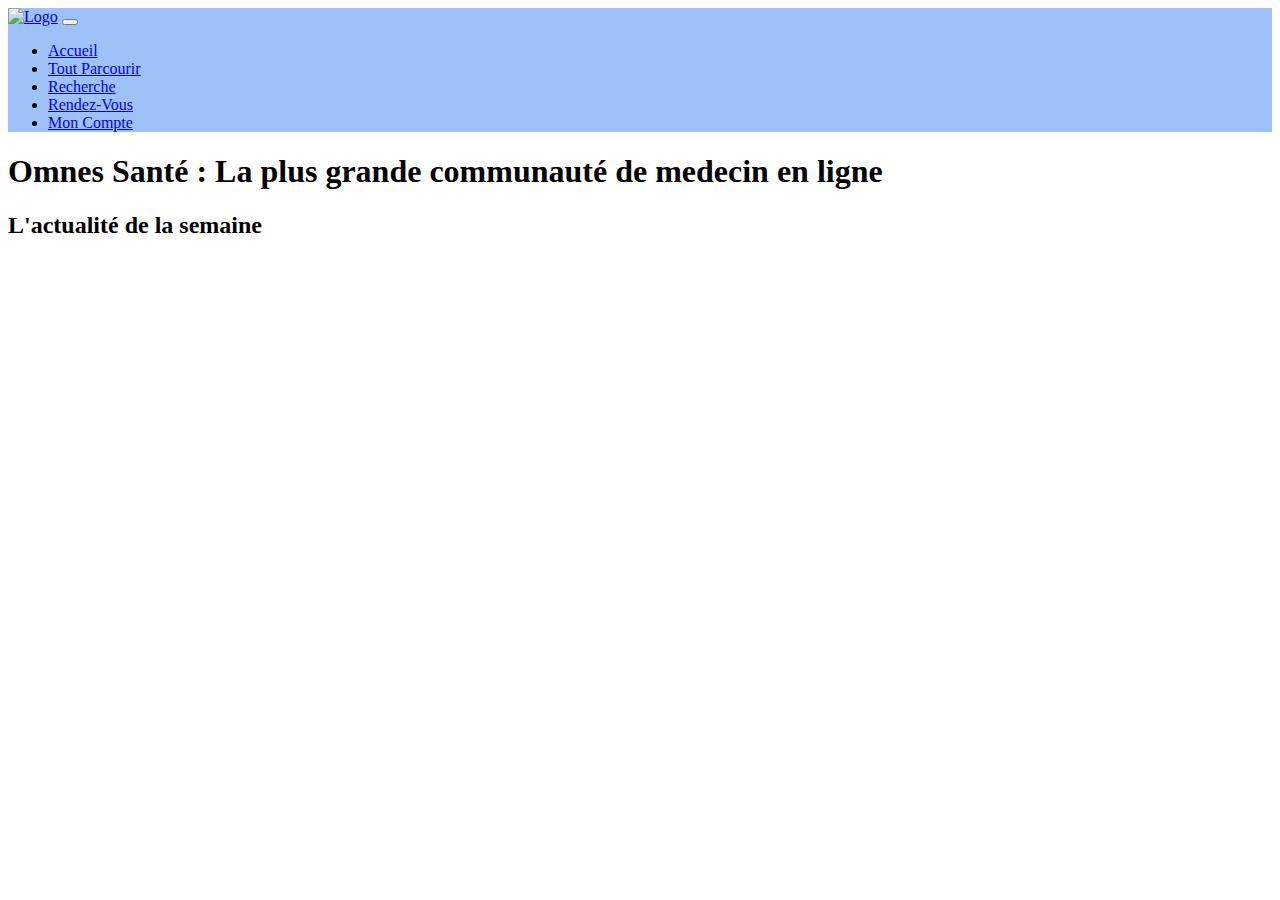
==== acceuil.html @ 4ddc8d28 "rework BDD, ajout brouillon form connexion,profil,accueil" ====
<!doctype html>
  <html lang="fr">
    <head>
      <!-- Required meta tags -->
      <meta charset="utf-8">
      <meta name="viewport" content="width=device-width, initial-scale=1">
      <meta name="description" content="Site de medecin en ligne">


      <!-- Bootstrap CSS -->
      <link href="https://cdn.jsdelivr.net/npm/bootstrap@5.1.3/dist/css/bootstrap.min.css" rel="stylesheet" integrity="sha384-1BmE4kWBq78iYhFldvKuhfTAU6auU8tT94WrHftjDbrCEXSU1oBoqyl2QvZ6jIW3" crossorigin="anonymous">

      <link rel="stylesheet" href="accueil.css">

      <link rel="short cut icon" href="">



      <title>Omnes Santé</title>
    </head>
    <body id = "haut">


      <!-----------*******NAV BAR*******--------->
      <nav class="navbar navbar-expand-lg navbar-light bg-light">
      <div class="container-fluid">
        <a class="navbar-brand" href="#haut"><img src="image/logo.png" alt="Logo"></a>
    <button class="navbar-toggler" type="button" data-bs-toggle="collapse" data-bs-target="#navbarSupportedContent" aria-controls="navbarSupportedContent" aria-expanded="false" aria-label="Toggle navigation">
      <span class="navbar-toggler-icon"></span>
    </button>
    <div class="collapse navbar-collapse" id="navbarSupportedContent">
      <ul class="navbar-nav mr-auto ">
        
        <li class="nav-item">
          <a class="nav-link" href="#">Accueil</a>
        </li>
        <li class="nav-item">
          <a class="nav-link" href="#">Tout Parcourir</a>
        </li>
        <li class="nav-item">
          <a class="nav-link" href="#">Recherche</a>
        </li>
        <li class="nav-item">
          <a class="nav-link" href="#">Rendez-Vous</a>
        </li>
        <li class="nav-item">
          <a class="nav-link" href="#">Mon Compte</a>
        </li>
    </div>
  </div>
</nav>

<!-----------*******HEADER*******--------->
<header class="container-fluid" >
  <div class="row">
<!-----------*******1ère COl*******--------->
    <div class="col-12 col-md-12" >
      <h1>Omnes Santé : La plus grande communauté de medecin en ligne</h1>

      </div>
<!-----------*******2eme COl*******--------->
     <div class="col-12 col-md-12" >
       <h2>L'actualité de la semaine</h2>
     </div>
</header>
     

      <!-- Optional JavaScript; choose one of the two! -->

      <!-- Option 1: Bootstrap Bundle with Popper -->
      <script src="https://cdn.jsdelivr.net/npm/bootstrap@5.1.3/dist/js/bootstrap.bundle.min.js" integrity="sha384-ka7Sk0Gln4gmtz2MlQnikT1wXgYsOg+OMhuP+IlRH9sENBO0LRn5q+8nbTov4+1p" crossorigin="anonymous"></script>

      <!-- Option 2: Separate Popper and Bootstrap JS -->
      <!--
      <script src="https://cdn.jsdelivr.net/npm/@popperjs/core@2.10.2/dist/umd/popper.min.js" integrity="sha384-7+zCNj/IqJ95wo16oMtfsKbZ9ccEh31eOz1HGyDuCQ6wgnyJNSYdrPa03rtR1zdB" crossorigin="anonymous"></script>
      <script src="https://cdn.jsdelivr.net/npm/bootstrap@5.1.3/dist/js/bootstrap.min.js" integrity="sha384-QJHtvGhmr9XOIpI6YVutG+2QOK9T+ZnN4kzFN1RtK3zEFEIsxhlmWl5/YESvpZ13" crossorigin="anonymous"></script>
      -->
    </body>
  </html>
---- accueil.css ----
.navbar-brand img {
  max-height: 45px;
}

.bg-light {
  background-color: #9ec2f8 !important;
}
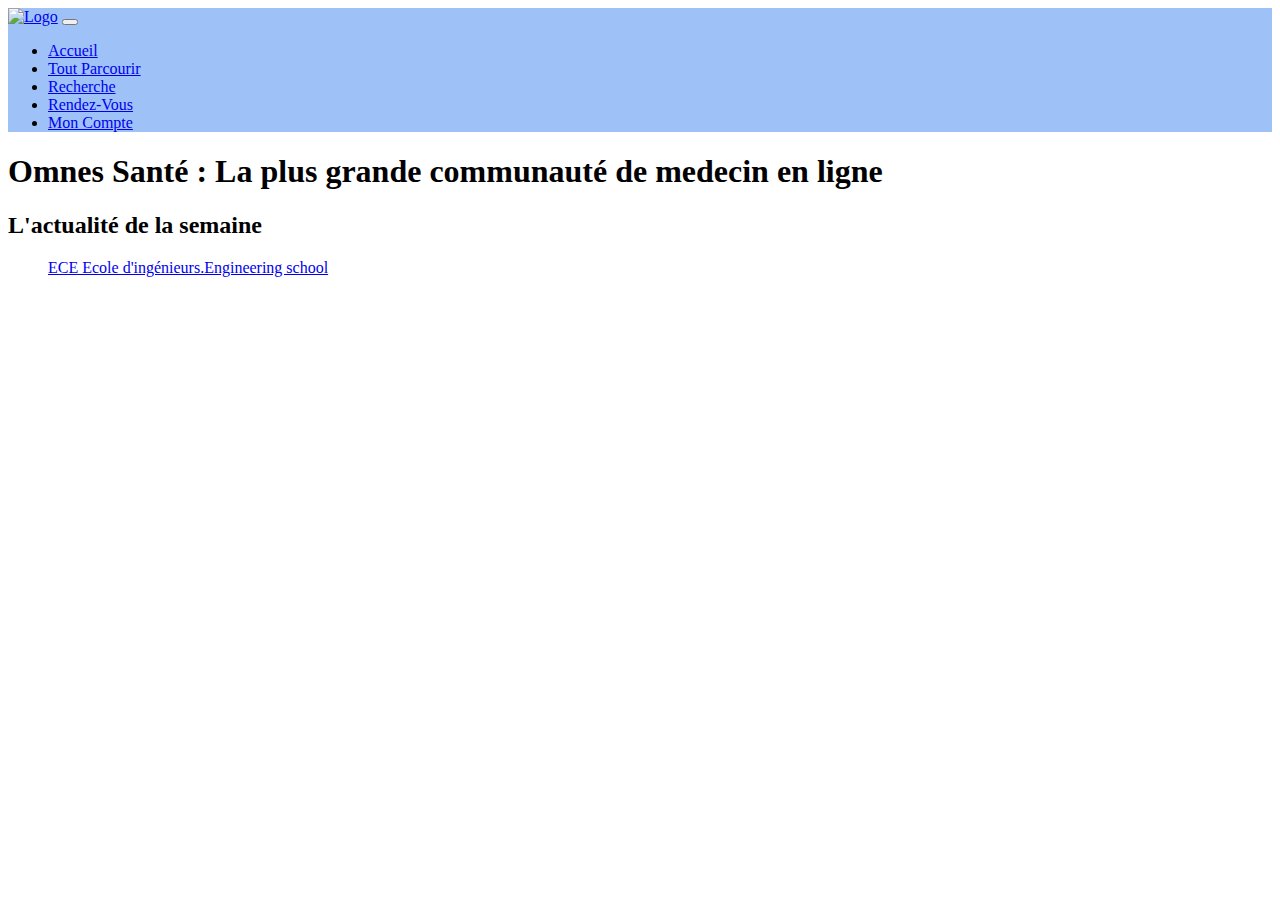
==== commit e71aaf85: "(affichage seulement) ajout pages acceuil client, connexion, inscription, (puis juste header et foot" ====
--- a/acceuil.html
+++ b/acceuil.html
@@ -19,7 +19,8 @@
       <title>Omnes Santé</title>
     </head>
     <body id = "haut">
-
+      <div id="fb-root"></div>
+      <script async defer crossorigin="anonymous" src="https://connect.facebook.net/en_GB/sdk.js#xfbml=1&version=v13.0" nonce="1D2KuBxf"></script>
 
       <!-----------*******NAV BAR*******--------->
       <nav class="navbar navbar-expand-lg navbar-light bg-light">
@@ -61,6 +62,7 @@
 <!-----------*******2eme COl*******--------->
      <div class="col-12 col-md-12" >
        <h2>L'actualité de la semaine</h2>
+       <div class="fb-page" data-href="https://www.facebook.com/ECE.Paris" data-tabs="timeline, events" data-width="" data-height="" data-small-header="true" data-adapt-container-width="true" data-hide-cover="false" data-show-facepile="false"><blockquote cite="https://www.facebook.com/ECE.Paris" class="fb-xfbml-parse-ignore"><a href="https://www.facebook.com/ECE.Paris">ECE Ecole d&#039;ingénieurs.Engineering school</a></blockquote></div>
      </div>
 </header>
      
